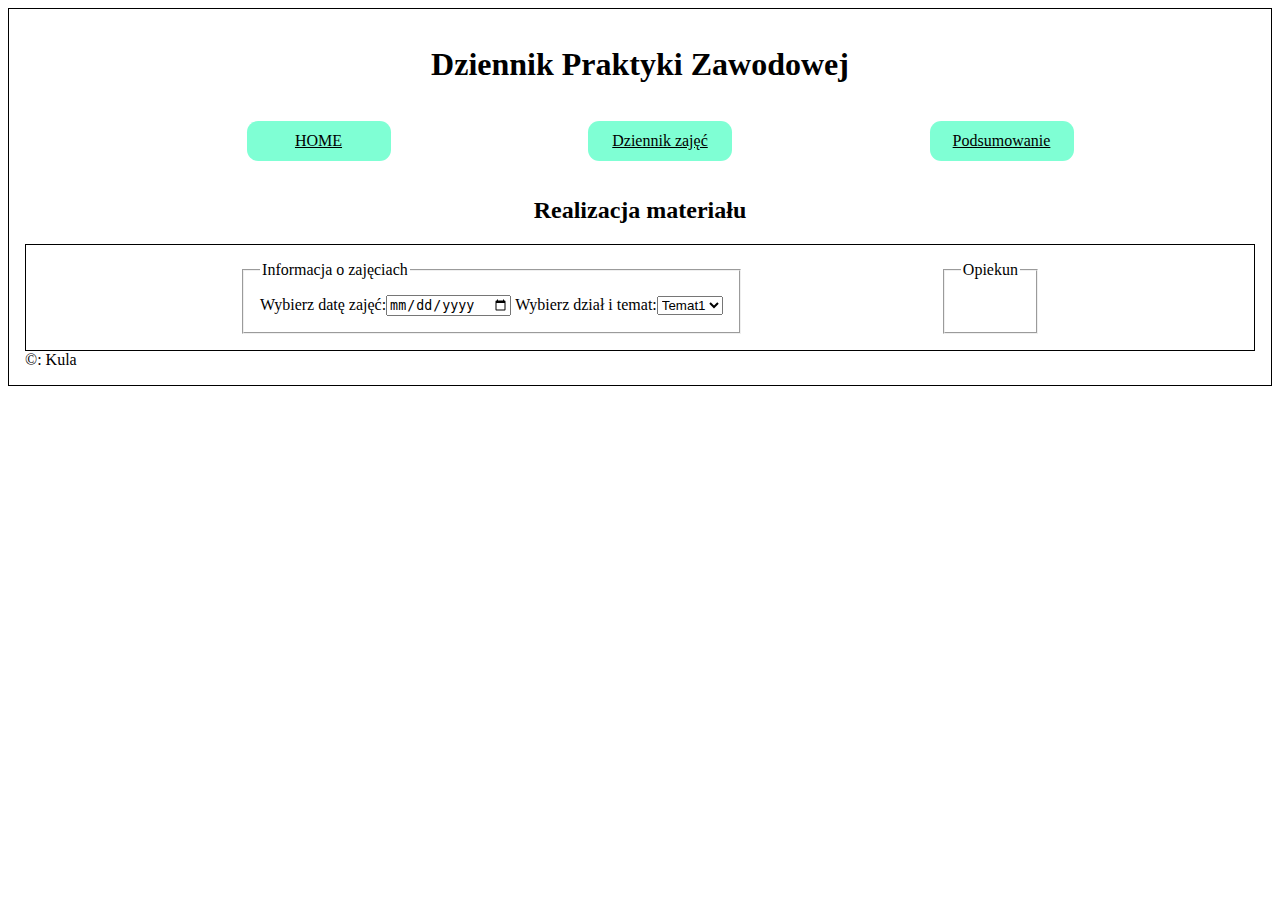
==== 5.04.2023/index2.html @ 35cb7131 "Add files via upload" ====
<!DOCTYPE html>
<html lang="pl">
  <head>
    <meta charset="UTF-8" />

    <title>Document</title>
    <link rel="stylesheet" href="style.css" />
  </head>
  <body>
    <div>
      <h1>Dziennik Praktyki Zawodowej</h1>
      <nav>
        <ul>
          <li><a href="index.html">HOME</a></li>
          <li><a href="index2.html">Dziennik zajęć</a></li>
          <li><a href="index3.html">Podsumowanie</a></li>
        </ul>
      </nav>
      <h2>Realizacja materiału</h2>
      <form>
        <fieldset>
          <legend>Informacja o zajęciach</legend>
          Wybierz datę zajęć:<input id="data" type="date" /> Wybierz dział i
          temat:<select name="dzial" id="dzial">
            <option value="temat1">Temat1</option>
            <option value="temat2">Temat2</option>
            <option value="temat3">Temat3</option>
          </select>
        </fieldset>
        <fieldset>
          <legend>Opiekun</legend>
        </fieldset>
      </form>
      <footer>&copy: Kula</footer>
    </div>
  </body>
</html>
---- 5.04.2023/style.css ----
ul {
  display: flex;
  flex-wrap: wrap;
  justify-content: space-evenly;
  list-style: none;
}
li {
  margin: 1rem;
  min-width: 9rem;
}
a {
  display: block;
  padding: 0.7rem;
  background-color: aquamarine;
  text-align: center;
  color: black;
  border-radius: 0.7rem;
}
a:hover {
  color: blueviolet;
  background-color: black;
}

div {
  padding: 1rem;
  border: 0.1rem solid;
  border-color: black;
}
form {
  display: flex;
  justify-content: space-evenly;
  flex-wrap: wrap;
  padding: 1rem;
  border: 0.1rem solid;
  border-color: black;
}
fieldset {
  padding: 1rem;
}
h1 {
  display: flex;
  justify-content: center;
}
h2 {
  display: flex;
  justify-content: center;
}

.hidden {
  display: none;
}
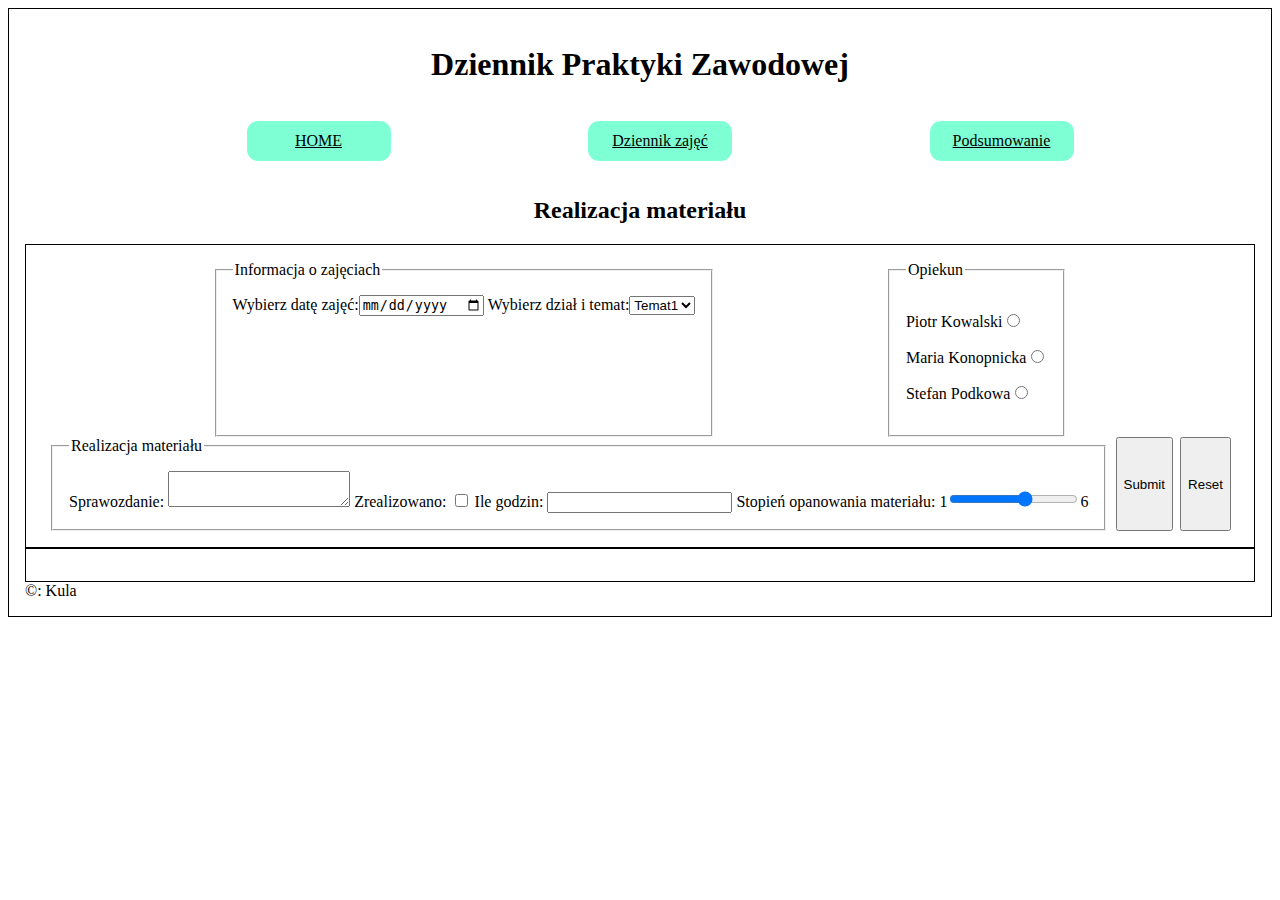
==== commit afb7db1d: "Add files via upload" ====
--- a/5.04.2023/index2.html
+++ b/5.04.2023/index2.html
@@ -5,6 +5,7 @@
 
     <title>Document</title>
     <link rel="stylesheet" href="style.css" />
+    <script src="script2.js" defer></script>
   </head>
   <body>
     <div>
@@ -29,8 +30,40 @@
         </fieldset>
         <fieldset>
           <legend>Opiekun</legend>
+          <p>
+             Piotr Kowalski<input type="radio" id="opiekun1" name="opiekun" >
+          </p>
+          <p>
+            Maria Konopnicka<input type="radio" id="opiekun2" name="opiekun" >
+          </p>
+          
+          <p>
+            Stefan Podkowa<input type="radio" id="opiekun3" name="opiekun" >
+          </p>
         </fieldset>
+        <fieldset>
+          <legend>Realizacja materiału</legend>
+          <label>Sprawozdanie: 
+            <textarea id="sprawozdanie" name="sprawozdanie"></textarea>
+          </label>
+          <label>Zrealizowano: <input type="checkbox" id="zrealizowano" name="zrealizowano"></label>
+          
+          <label>Ile godzin: <input type="text" id="czas" name="czas"></label>
+          <label>
+            Stopień opanowania materiału: 1<input type="range" id="stopien" name="stopien" min="1" max="6">6</e>
+          </label>
+          
+      </fieldset> 
+      <input type=submit id="index2btn"></input>
+      <input type=reset id="index2reset"></input>
       </form>
+      <section>
+        <div class="index2display">
+
+
+        </div>
+      </section>
+
       <footer>&copy: Kula</footer>
     </div>
   </body>
